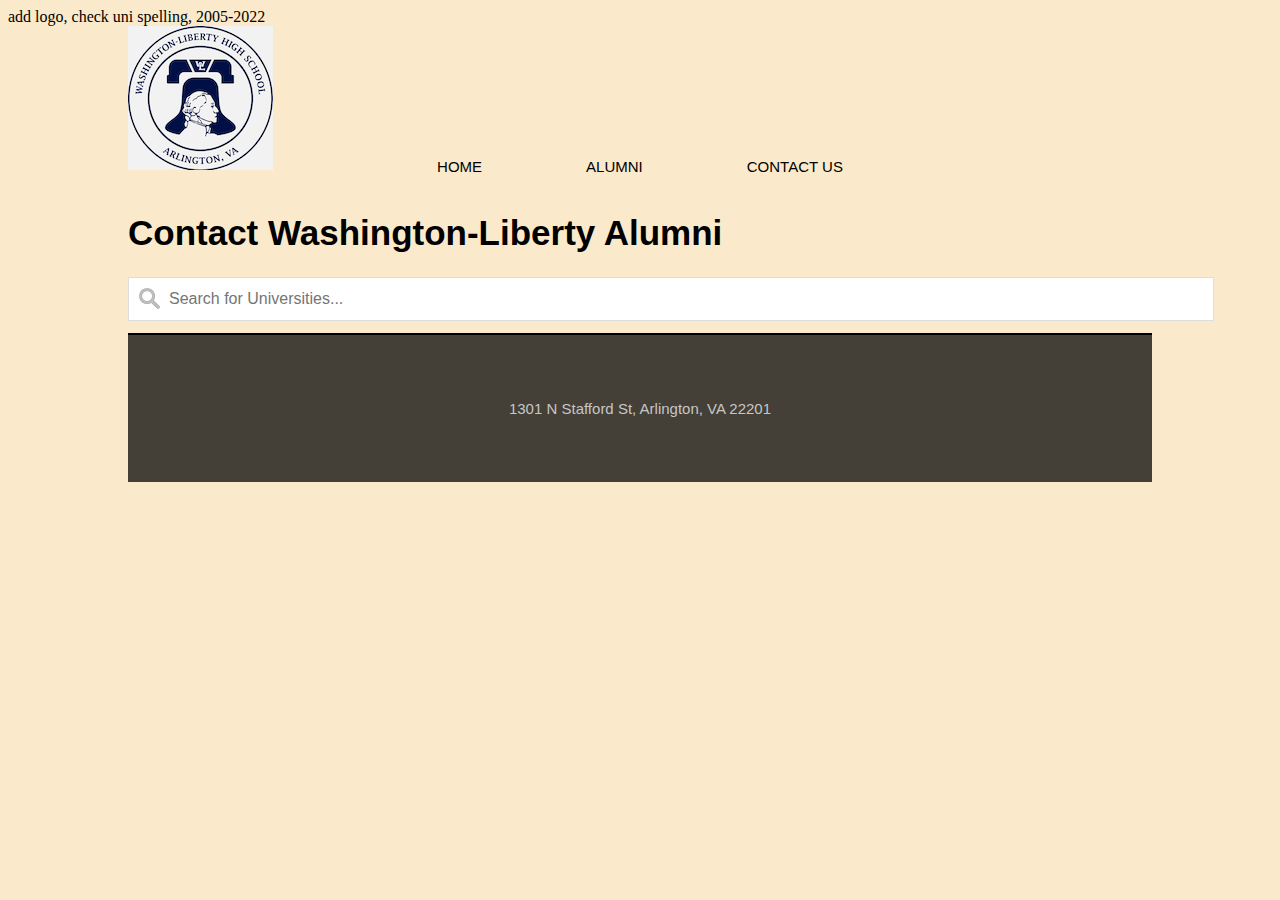
==== alumni.html @ cd3c8d3c "Add files via upload" ====
<!DOCTYPE html>
<html lang="en">
<head>
    <meta charset="UTF-8">
    <meta http-equiv="X-UA-Compatible" content="IE=edge">
    <meta name="viewport" content="width=device-width, initial-scale=1.0">
    <title>Washington-Liberty Black Student Union </title> add logo, check uni spelling, 2005-2022
    <link rel="stylesheet" href="alumni.css">
    <script src='alumni.js'></script>
</head>
<body>
    <div class="container">
        <header> 
        
            <div style="text-align: left;"><img src="images/wl.png" text-align alt="Logo for Washington-Liberty">
        </header>
    
        <nav>
            <a href="index.html">HOME</a>
            <a href="alumni.html">ALUMNI</a>
            <a href="contact_us.html">CONTACT US</a>
            
        </nav>
    
        
            <h1 class="Contact Washington-Liberty Alumni"> Contact Washington-Liberty Alumni</h1>
            <input type="text" id="myInput" onkeyup="myFunction()" placeholder="Search for Universities..." title="Type in a school">
            <table id="myTable">
              
                
               
            

            
           
            </table>
            
        
    
        <footer>
            <p>1301 N Stafford St, Arlington, VA 22201</p>
        </footer>
    
    </div>
    
    </body>
    
    
</html>
---- alumni.css ----
html {
    height: 100%;
}

body {
    background-color: #faeacb;
     background-size: cover;
    background-repeat: no-repeat;
    background-position: center;
    opacity: 2;
}

.container {
    width: 1024px;
    margin-left: auto;
    margin-right: auto;
}

header {
    height: 118px;
    text-align: center;
    
}

nav {
    text-align: center;
    padding-top: 14px;
    padding-bottom: 14px;
} 

main {
    height: 400px;
    text-align: center;
    padding-top: 100px;
    padding-left: 10px; 
    padding-right: 415px;
    color: black;
}

base {
    text-align: right;
    padding-top:  300px;
    top: -200px;
}


footer {
    background-color: rgba(0, 0, 0, 0.728);
    padding-top: 50px;
    padding-bottom: 50px;
    
}

h1 {
    font-family: Arial, Helvetica, sans-serif;
    font-size: 35px;
    color: black; 
}

p {
    font-family: Arial, Helvetica, sans-serif;
    font-size: 36px;
    color: black; 
}

a {
    color: black;
    font-family: Arial, Helvetica, sans-serif;
    /* text-decoration: none; MEANING NO UNDERLINE */

}

nav a {
    text-decoration: none;
    font-size: 15px;
    padding-left: 50px;
    padding-right: 50px;
    color: black;
}


footer p {
    text-align: center;
    font-size: 15px;
    color: rgb(198, 198, 198);
}

table{
    width: 100%;
    
}

table, th, td {
    border:1px solid black;
    
}
 tb{
    width: 100%;
} 

.table-wrapper{
    overflow-x: auto;
    max-width: 100%;
}

#myInput {
    background-image: url('images/searchicon\ .png');
    background-position: 10px 10px;
    background-repeat: no-repeat;
    width: 100%;
    font-size: 16px;
    padding: 12px 20px 12px 40px;
    border: 1px solid #ddd;
    margin-bottom: 12px;
  }
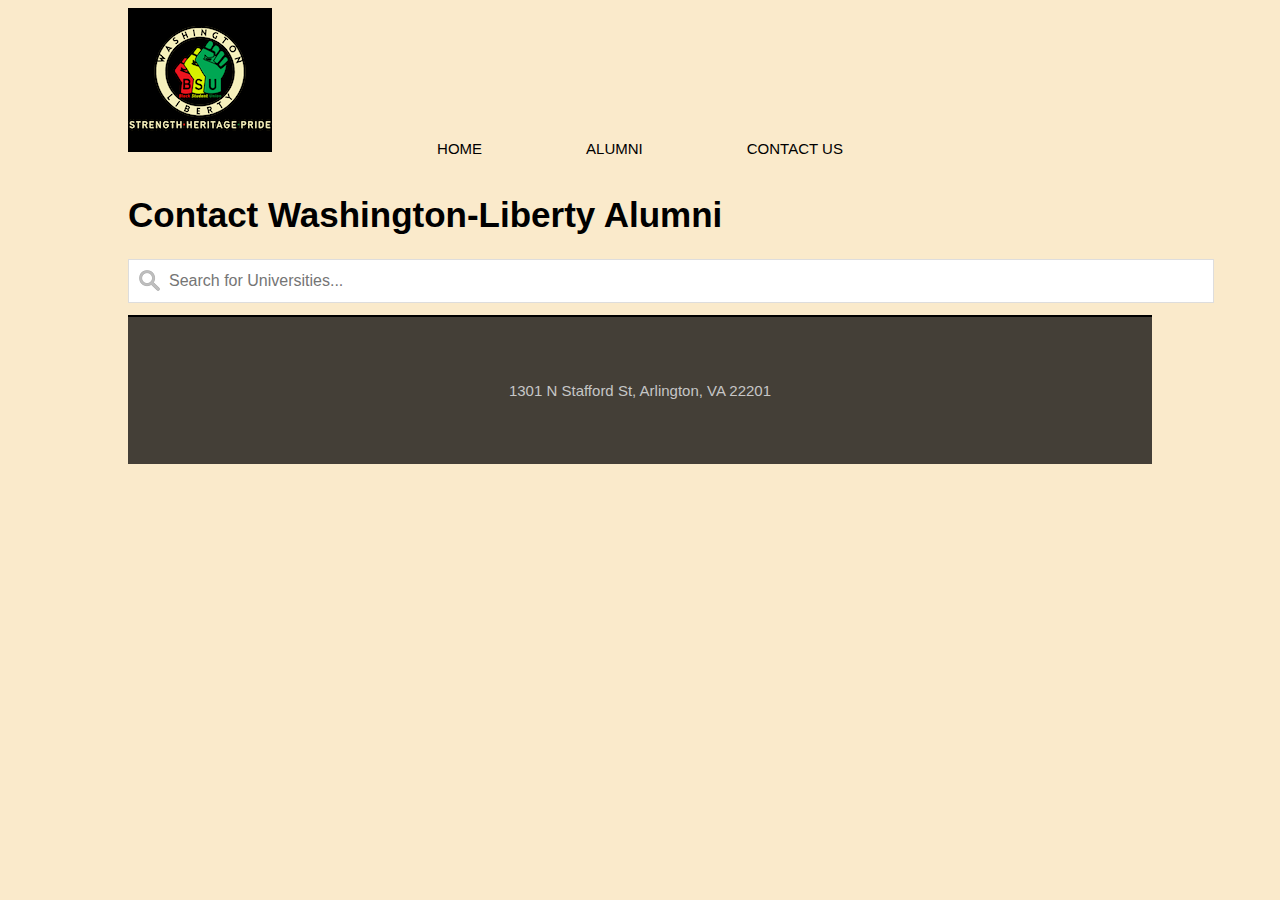
==== commit 646a95c1: "Add files via upload" ====
--- a/alumni.html
+++ b/alumni.html
@@ -4,15 +4,20 @@
     <meta charset="UTF-8">
     <meta http-equiv="X-UA-Compatible" content="IE=edge">
     <meta name="viewport" content="width=device-width, initial-scale=1.0">
-    <title>Washington-Liberty Black Student Union </title> add logo, check uni spelling, 2005-2022
+    <title>Washington-Liberty Black Student Union </title> 
+    <link rel="icon" href="images/BSU Logo 1.png">
     <link rel="stylesheet" href="alumni.css">
     <script src='alumni.js'></script>
+    
+
+    
 </head>
 <body>
     <div class="container">
         <header> 
         
-            <div style="text-align: left;"><img src="images/wl.png" text-align alt="Logo for Washington-Liberty">
+            <div style="text-align: left;"><img src="images/BSU Logo 1 + text.png" text-align" alt="Logo for BSU with text">
+
         </header>
     
         <nav>
